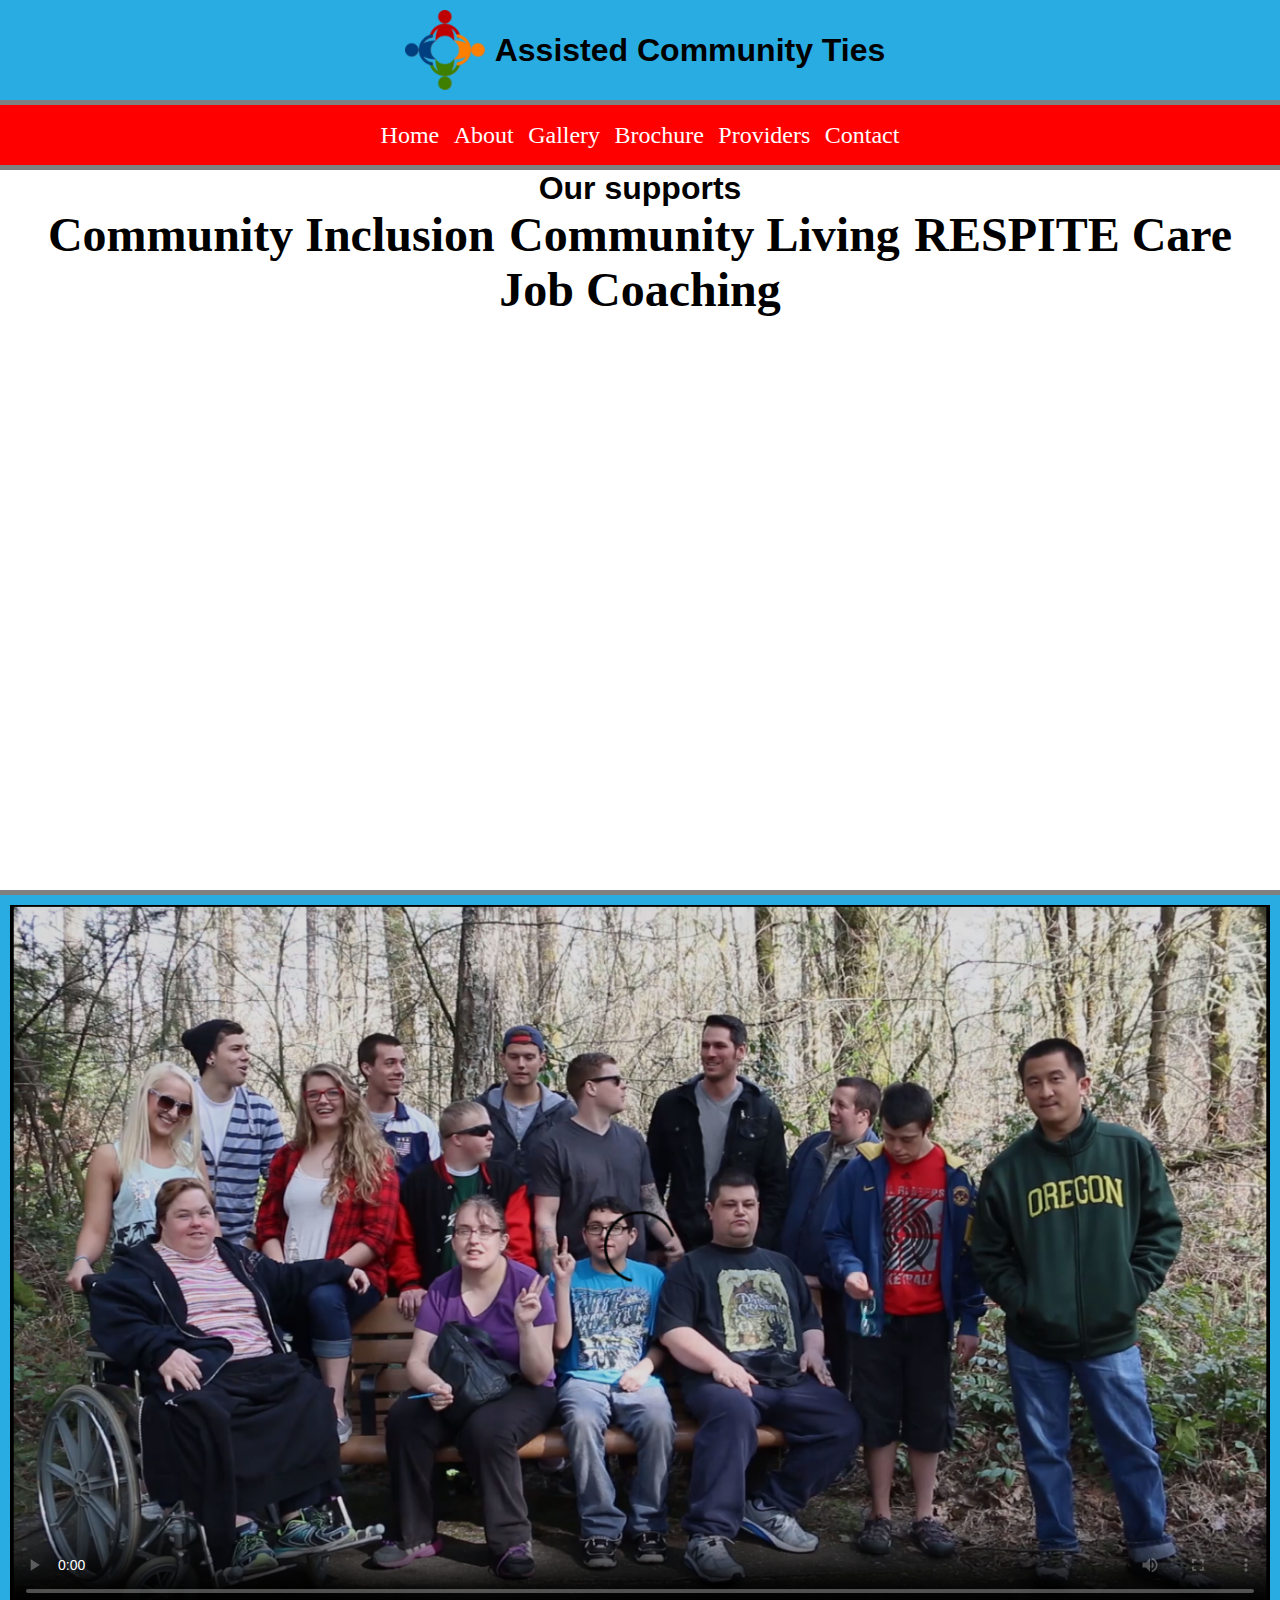
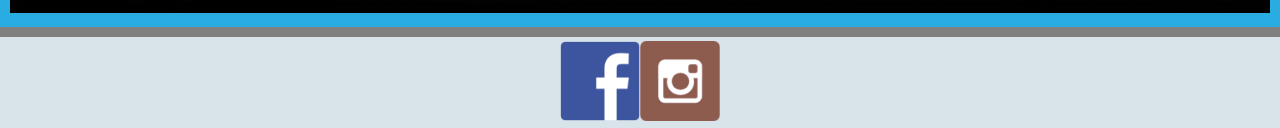
==== about.html @ 48c8fb8c "initial commit" ====
<!DOCTYPE html>
<html>

<head>
	<title>Assisted Community Ties LLC</title>
	<link rel="stylesheet" type="text/css" href="index.css">
	<link rel="stylesheet" type="text/css" href="normalize.css">
	<meta name="viewport" content="width=device-width, initial-scale=1">
</head>

<body>

<div id="parent-container"> <!--this div is the parent container of the header and navigation of the page-->

<header class="main-header">
		<img class="community-png"src="community.png" width="50px" height="50px">
		<div class="logo">
		    <h1 class="ACT">Assisted Community Ties</h1>
		</div> 
</header>

<div id="menu">
		<ul class="navigation">
			<li><a href="index.html">Home</a></li>
			<li class="selected"><a href="about.html">About</a></li>
			<li><a href="gallery.html">Gallery</a></li>
			<li><a href="brochure.html">Brochure</a></li>
			<li><a href="providers.html">Providers</a></li>
			<li><a href="contact.html">Contact</a></li>
		</ul>
	
</div>

	<div class="main-content-area-2">
		<h1> Our supports </h1>
		
<ul>
	<li><h1>Community Inclusion</h1></li>
	<li><h1>Community Living</h1></li>
	<li><h1>RESPITE Care</h1></li>
	<li><h1>Job Coaching</h1></li>

</ul>
			
	</div>
	<div class="main-content">
	<div class="main-content-area-1">
		<div class="area-1-content">
			<video class="act-intro" width="100%"  controls poster="act1.png">
			<source src="MVI_7106.mp4" type="video/mp4">
			</video>
		</div>
	</div>
	</div>

</div>
	
<footer class="main-footer">
	<div class="footer-inner">
		<!--<p class="footer-p">Copyright &copy 2016  <br>  Assisted Community Ties LLC. <br>  971-123-4567 &#10050 </p> -->
		<div class="social-media-links">
			<a href="https://www.facebook.com/AssistedCT">
			<img src="facebook.png"></a>
			<a href="https://www.instagram.com/assistedcommunityties/">
			<img src="instagram.png"></a>
		</div>
	</div>
</footer>


</body>

<script src="http://code.jquery.com/jquery-1.11.0.min.js" type="text/javascript" charset="utf-8"></script>
<script src="new.js" type="text/javascript" charset="utf-8"></script>

</html>
---- index.css ----
* {
    margin: 0;
    padding: 0;
}

body {
  display: flex;
  flex-direction: column;
  align-items: stretch;
  min-height: 100vh;
}

#parent-container {
    display: flex;
    border-bottom: 5px solid grey;
    flex-direction: column;
    height: 100%;

}

/** Header and Navigation **/

.main-header {
  display: flex;
  flex-flow: row nowrap;
  justify-content: center;
  align-items: center;  
}

.community-png {
    margin: 5px;
    width: 5em;
    height: 5em;
}

#menu {
 display: flex;
 border-top: 5px solid grey; 
 background-color: red;
}

li {
    font-family: 'Gloria Hallelujah', cursive;
    font-size: 150%;
    
    margin: 0px 5px 0px;
    
}


li:hover,
.list:hover {
    transition: background-color .5s ease;
}

body {  
    font-family: sans-serif;
    background-color: #29ACE2;
}

#menu {
    width: 100%;
    height: 60px;
    align-items: center;
    justify-content: center;
}


ul {
    padding: 0;
    list-style: none;
    text-align: center;
}

ul li {
    display: inline-block;
    text-align: center;
}

ul li a {
    display: block;
    
    line-height: 60px;

    width: 100%;

    text-decoration: none;

    color: #fff;
}



select {
    width: 100%;
    display: block;
}


ul li a:hover {
    color:#000;
}

/** Main Content **/
.main-content {
    display: flex;
    flex-direction: column;
    justify-content: center;
    align-items: center;
}

.main-content-area-2 {
    background-color: white;
    border-bottom: solid 5px grey;
    border-top: solid 5px grey;
    text-align: center;
    height: 80vh;
    width: 100%;
}

.main-content-area-1 {
  position: relative;
  height: 100%;
  display: flex;
  flex-flow: row nowrap;
  justify-content: center;
  align-items: center;
}

.area-1-content {
    padding: 10px;
    margin-top: 0px;
}

/** Footer **/


.main-footer {
    height: 91px;
    background: #d9e4ea;
    margin-top:  auto;
    border-top: solid 5px grey;
}

.footer-inner {
    height: 100%;
    display: flex;
    justify-content: center;
    align-items: center;
    
}

.social-media-links {
    display: flex;
    height: 100%;
    width: 100%;
    align-items: center;
    justify-content:  center;
    
}

.social-media-links a img{
    height: 5em;
}

/** Image Galley **/

.img-gallery {

    font-size: 0;
    display: flex;
    flex-flow: row wrap;
    align-items: stretch;
}

.img-gallery > * {
    flex: auto;
    width: 200px;
    justify-content: space-between;
}
.img-gallery > * img {
    width:100%;
    height: auto;
}

.gallery-img {
    border: solid 2px black;
    margin: 2px;
}

/** Media Queries **/

/** Mobile Queries **/
@media (max-width: 645px) {
    #menu ul {
        display: none;
    } 
    .ACT {
    font-size: 1.5em;
    }
    .community-png {
        width: 4em;
        height: 4em;
    }
}

/** Medium to large Screen Queries **/
@media (min-width: 646px) {
    #menu select,
    #menu button {
        display: none;
    } 
    .main-header {
        flex-direction: row;
    }
    .community-png {
        margin: 10px;
    }
}
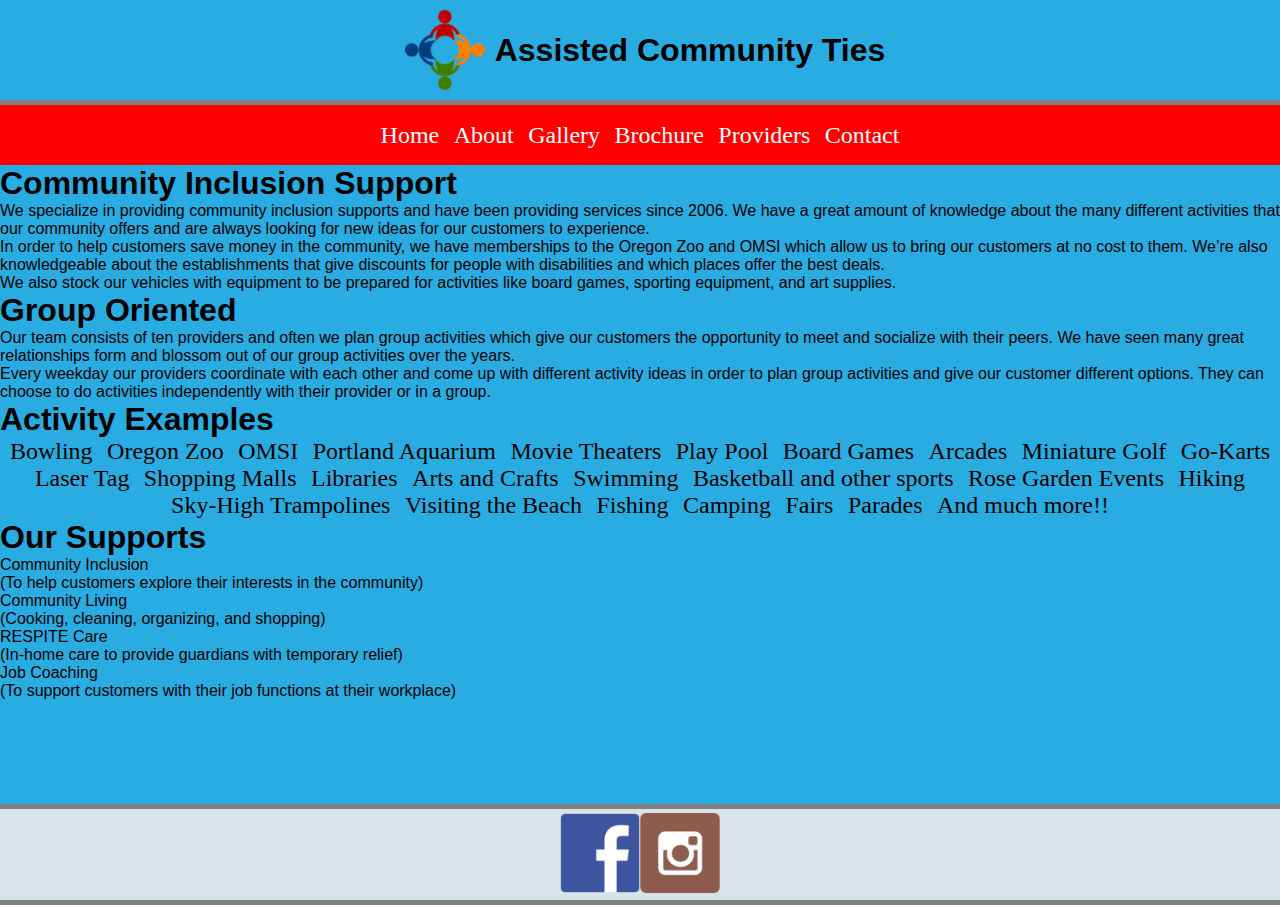
==== commit 1fc6d075: "added blurbs with flexbox layout" ====
--- a/about.html
+++ b/about.html
@@ -8,16 +8,15 @@
 	<meta name="viewport" content="width=device-width, initial-scale=1">
 </head>
 
-<body>
+<body id="parent-container">
 
-<div id="parent-container"> <!--this div is the parent container of the header and navigation of the page-->
 
-<header class="main-header">
-		<img class="community-png"src="community.png" width="50px" height="50px">
-		<div class="logo">
-		    <h1 class="ACT">Assisted Community Ties</h1>
-		</div> 
-</header>
+	<header class="main-header">
+			<img class="community-png"src="community.png" width="50px" height="50px">
+			<div class="logo">
+			    <h1 class="ACT">Assisted Community Ties</h1>
+			</div> 
+	</header>
 
 <div id="menu">
 		<ul class="navigation">
@@ -31,30 +30,119 @@
 	
 </div>
 
-	<div class="main-content-area-2">
-		<h1> Our supports </h1>
-		
-<ul>
-	<li><h1>Community Inclusion</h1></li>
-	<li><h1>Community Living</h1></li>
-	<li><h1>RESPITE Care</h1></li>
-	<li><h1>Job Coaching</h1></li>
 
-</ul>
-			
+</div>
+
+<div class="columns">
+
+	<div class="column main-column">
+
+	 <h1 id="blurb">Community Inclusion Support</h1>
+     <p>We specialize in providing
+community inclusion supports and
+have been providing services since
+2006. We have a great amount of
+knowledge about the many different
+activities that our community offers
+and are always looking for new
+ideas for our customers to
+experience.</p>
+     <p>In order to help customers save
+money in the community, we have
+memberships to the Oregon Zoo
+and OMSI which allow us to bring
+our customers at no cost to them.
+We’re also knowledgeable about
+the establishments that give
+discounts for people with
+disabilities and which places offer
+the best deals.</p>
+     <p>We also stock our vehicles with
+equipment to be prepared for
+activities like board games, sporting
+equipment, and art supplies.</p>
 	</div>
-	<div class="main-content">
-	<div class="main-content-area-1">
-		<div class="area-1-content">
-			<video class="act-intro" width="100%"  controls poster="act1.png">
-			<source src="MVI_7106.mp4" type="video/mp4">
-			</video>
-		</div>
+
+	<div class="column">
+	 <h1 id="blurb">Group Oriented</h1>
+	 <p>Our team consists of ten providers and often we plan
+group activities which give our customers the
+opportunity to meet and socialize with their peers. We
+have seen many great relationships form and blossom
+out of our group activities over the years. </p>
+	 <p>Every weekday our providers coordinate with each
+other and come up with different activity ideas in
+order to plan group activities and give our customer
+different options. They can choose to do activities
+independently with their provider or in a group. </p>
 	</div>
 	</div>
 
+<div class="columns-2">
+
+<div class="column main-column">
+
+	    <h1 id="blurb">Activity Examples</h1>
+		<ul>
+			<li>Bowling</li>
+			<li>Oregon Zoo</li>
+			<li>OMSI</li>
+			<li>Portland Aquarium</li>
+			<li>Movie Theaters</li>
+			<li>Play Pool</li>
+			<li>Board Games</li>
+			<li>Arcades</li>
+			<li>Miniature Golf</li>
+			<li>Go-Karts</li>
+			<li>Laser Tag</li>
+			<li>Shopping Malls</li>
+			<li>Libraries</li>
+			<li>Arts and Crafts</li>
+			<li>Swimming</li>
+			<li>Basketball and other sports</li>
+			<li>Rose Garden Events</li>
+			<li>Hiking</li>
+			<li>Sky-High Trampolines</li>
+			<li>Visiting the Beach</li>
+			<li>Fishing</li>
+			<li>Camping</li>
+			<li>Fairs</li>
+			<li>Parades</li>
+			<li>And much more!!</li>
+		</ul>
+	  </div>
+
+
+<div class="column">
+
+	<h1 id="blurb">Our Supports</h1>
+
+		<p>Community Inclusion</p>
+
+		(To help
+		customers explore their interests in the
+		community)
+
+		<p>Community Living</p>
+
+		(Cooking,
+		cleaning, organizing, and shopping)
+
+		<p>RESPITE Care</p>
+
+		(In-home care to
+		provide guardians with temporary relief)
+
+
+		<p>Job Coaching</p>
+
+		(To support
+		customers with their job functions at
+		their workplace)
+
 </div>
-	
+</div>
+</div>
 <footer class="main-footer">
 	<div class="footer-inner">
 		<!--<p class="footer-p">Copyright &copy 2016  <br>  Assisted Community Ties LLC. <br>  971-123-4567 &#10050 </p> -->
